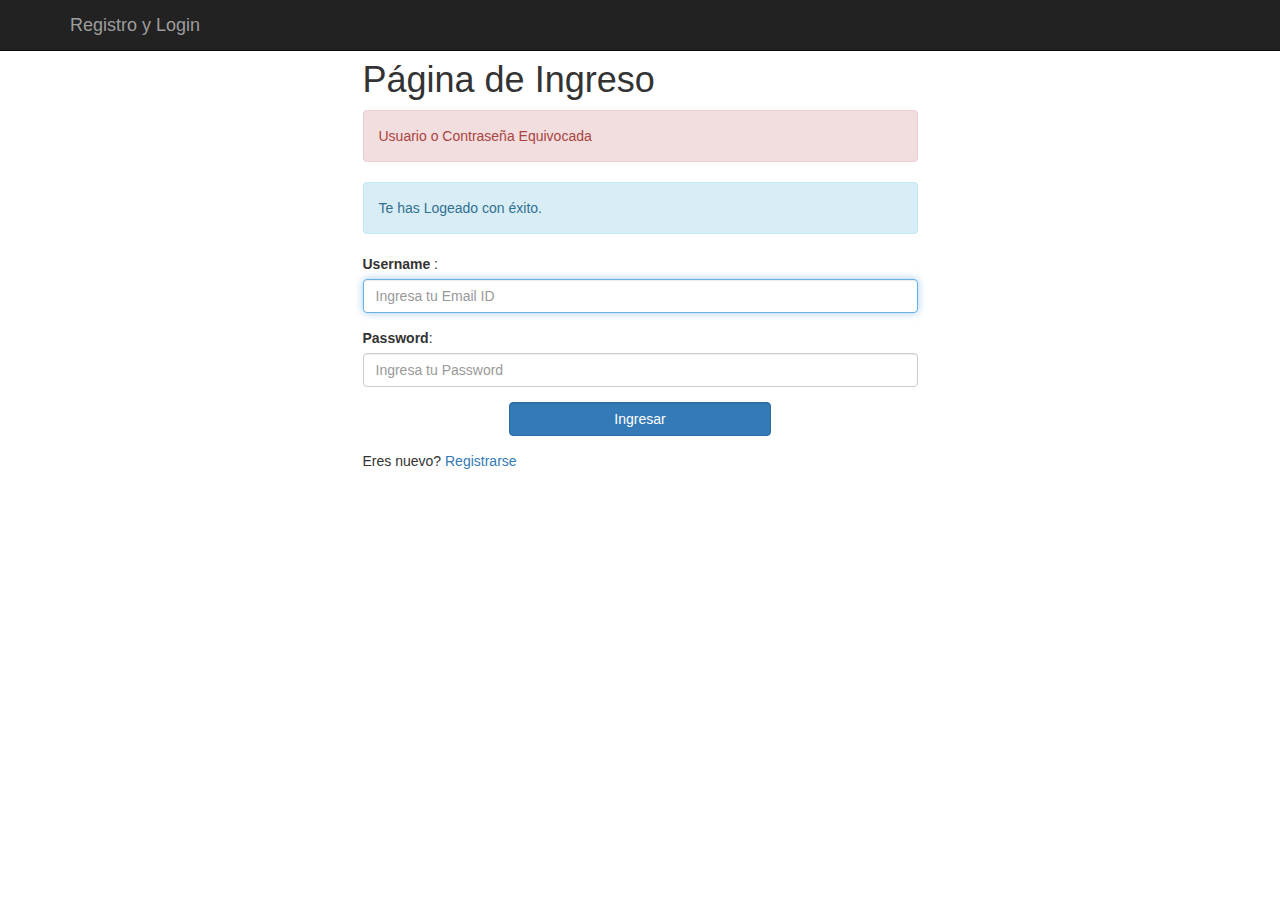
==== src/main/resources/templates/login.html @ 6b9ce099 "Login Conectado a MYSQL" ====
<!DOCTYPE html>
<html>
    <head>
        <meta charset="ISO-8859-1">
        <title>ComeBien!</title>

        <link rel="stylesheet"
              href="https://maxcdn.bootstrapcdn.com/bootstrap/3.3.7/css/bootstrap.min.css"
              integrity="sha384-BVYiiSIFeK1dGmJRAkycuHAHRg32OmUcww7on3RYdg4Va+PmSTsz/K68vbdEjh4u"
              crossorigin="anonymous">

    </head>
    <body>

        <!--  -->
        <nav class="navbar navbar-inverse navbar-fixed-top">
            <div class="container">
                <div class="navbar-header">
                    <button type="button" class="navbar-toggle collapsed"
                            data-toggle="collapse" data-target="#navbar" aria-expanded="false"
                            aria-controls="navbar">
                        <span class="sr-only">Toggle navigation</span> <span
                            class="icon-bar"></span> <span class="icon-bar"></span> <span
                            class="icon-bar"></span>
                    </button>
                    <a class="navbar-brand" href="#" th:href="@{/}">Registro y Login</a>
                </div>
            </div>
        </nav>

        <br>
        <br>
        <div class = "container">
            <div class = "row">
                <div class = "col-md-6 col-md-offset-3">

                    <h1> P�gina de Ingreso </h1>
                    <form th:action="@{/login}" method="post">

                        <!-- mensaje de Error -->
                        <div th:if="${param.error}">
                            <div class="alert alert-danger">Usuario o Contrase�a Equivocada</div>
                        </div>

                        <!-- logout message -->
                        <div th:if="${param.logout}">
                            <div class="alert alert-info">Te has Logeado con �xito.</div>
                        </div>

                        <div class = "form-group">
                            <label for ="username"> Username</label> :
                            <input type="text" class = "form-control" id ="username" name = "username"
                                   placeholder="Ingresa tu Email ID" autofocus="autofocus">
                        </div>

                        <div class="form-group">
                            <label for="password">Password</label>: <input type="password"
                                                                           id="password" name="password" class="form-control"
                                                                           placeholder="Ingresa tu Password" />
                        </div>

                        <div class="form-group">
                            <div class="row">
                                <div class="col-sm-6 col-sm-offset-3">
                                    <input type="submit" name="login-submit" id="login-submit"
                                           class="form-control btn btn-primary" value="Ingresar" />
                                </div>
                            </div>
                        </div>
                    </form>
                    <div class="form-group">
                        <span>Eres nuevo? <a href="/" th:href="@{/registro}">Registrarse</a></span>
                    </div>
                </div>
            </div>
        </div>
    </body>
</html>
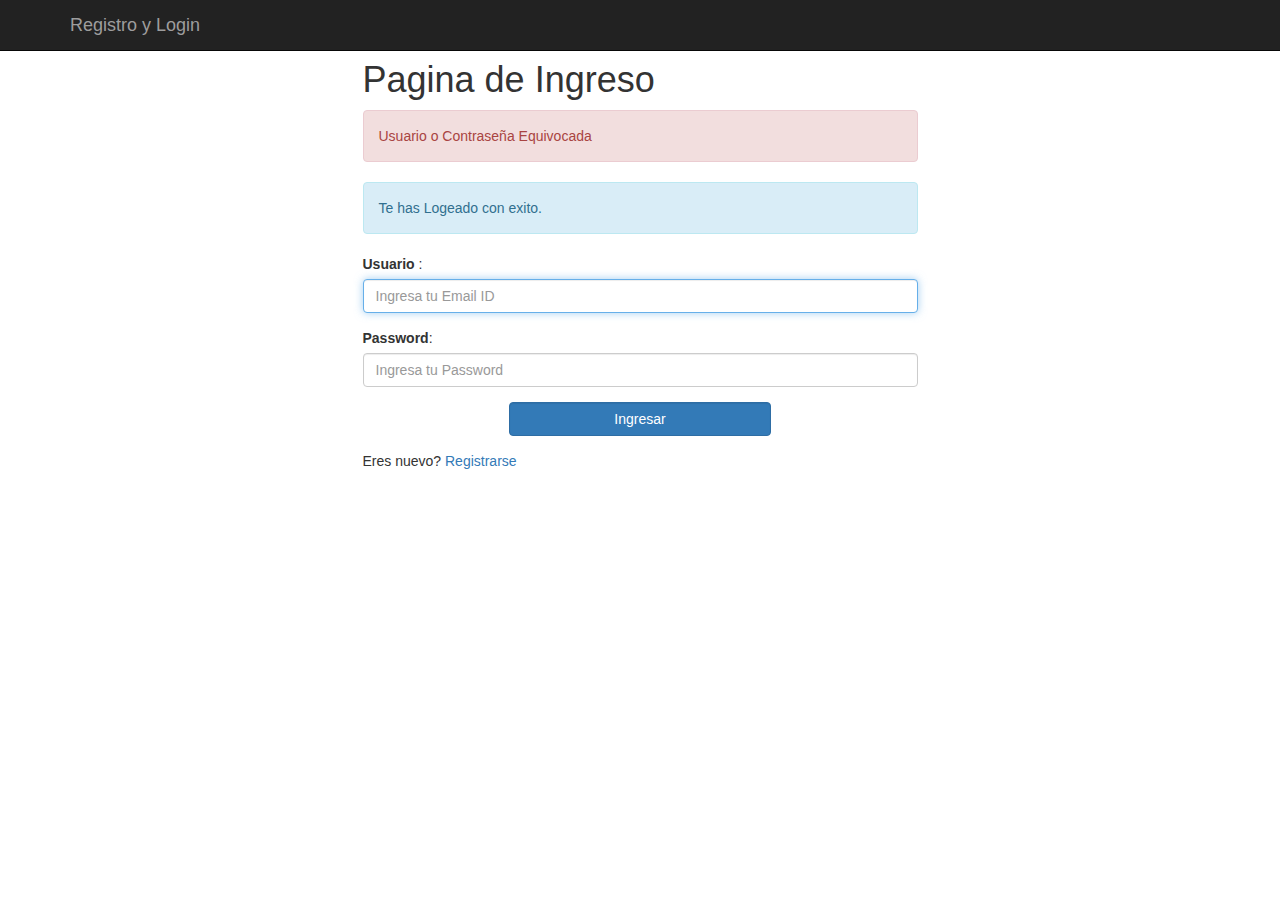
==== commit b6326523: "Para Conectar con MySql tienes que crear en la BD un esquema de nombre: comebien_bd Después debes Ej" ====
--- a/src/main/resources/templates/login.html
+++ b/src/main/resources/templates/login.html
@@ -8,6 +8,8 @@
               href="https://maxcdn.bootstrapcdn.com/bootstrap/3.3.7/css/bootstrap.min.css"
               integrity="sha384-BVYiiSIFeK1dGmJRAkycuHAHRg32OmUcww7on3RYdg4Va+PmSTsz/K68vbdEjh4u"
               crossorigin="anonymous">
+        
+        <link rel="stylesheet" type="text/css" href="static/css/login.css" th:href="@{/css/login.css}">
 
     </head>
     <body>
@@ -34,7 +36,7 @@
             <div class = "row">
                 <div class = "col-md-6 col-md-offset-3">
 
-                    <h1> P�gina de Ingreso </h1>
+                    <h1> Pagina de Ingreso </h1>
                     <form th:action="@{/login}" method="post">
 
                         <!-- mensaje de Error -->
@@ -44,11 +46,11 @@
 
                         <!-- logout message -->
                         <div th:if="${param.logout}">
-                            <div class="alert alert-info">Te has Logeado con �xito.</div>
+                            <div class="alert alert-info">Te has Logeado con exito.</div>
                         </div>
 
                         <div class = "form-group">
-                            <label for ="username"> Username</label> :
+                            <label for ="username"> Usuario</label> :
                             <input type="text" class = "form-control" id ="username" name = "username"
                                    placeholder="Ingresa tu Email ID" autofocus="autofocus">
                         </div>
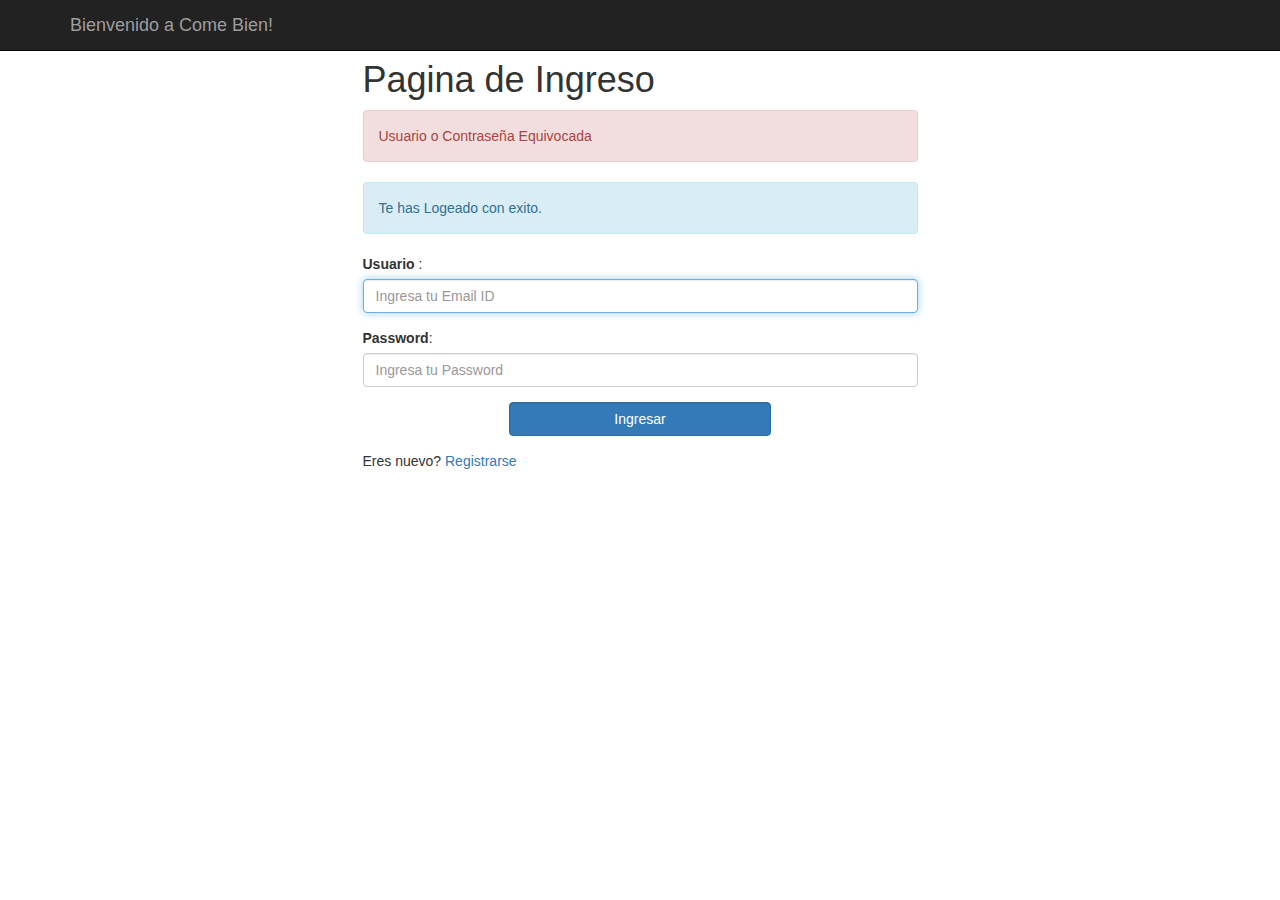
==== commit 08e97b05: "" ====
--- a/src/main/resources/templates/login.html
+++ b/src/main/resources/templates/login.html
@@ -1,5 +1,6 @@
 <!DOCTYPE html>
-<html>
+<html xmlns="http://www.w3.org/1999/xhtml"
+      xmlns:th="http://www.thymeleaf.org">
     <head>
         <meta charset="ISO-8859-1">
         <title>ComeBien!</title>
@@ -9,7 +10,7 @@
               integrity="sha384-BVYiiSIFeK1dGmJRAkycuHAHRg32OmUcww7on3RYdg4Va+PmSTsz/K68vbdEjh4u"
               crossorigin="anonymous">
         
-        <link rel="stylesheet" type="text/css" href="static/css/login.css" th:href="@{/css/login.css}">
+        <link rel="stylesheet" th:href="@{/css/login.css}"/>
 
     </head>
     <body>
@@ -25,7 +26,7 @@
                             class="icon-bar"></span> <span class="icon-bar"></span> <span
                             class="icon-bar"></span>
                     </button>
-                    <a class="navbar-brand" href="#" th:href="@{/}">Registro y Login</a>
+                    <a class="navbar-brand" href="#" th:href="@{/}">Bienvenido a Come Bien!</a>
                 </div>
             </div>
         </nav>
